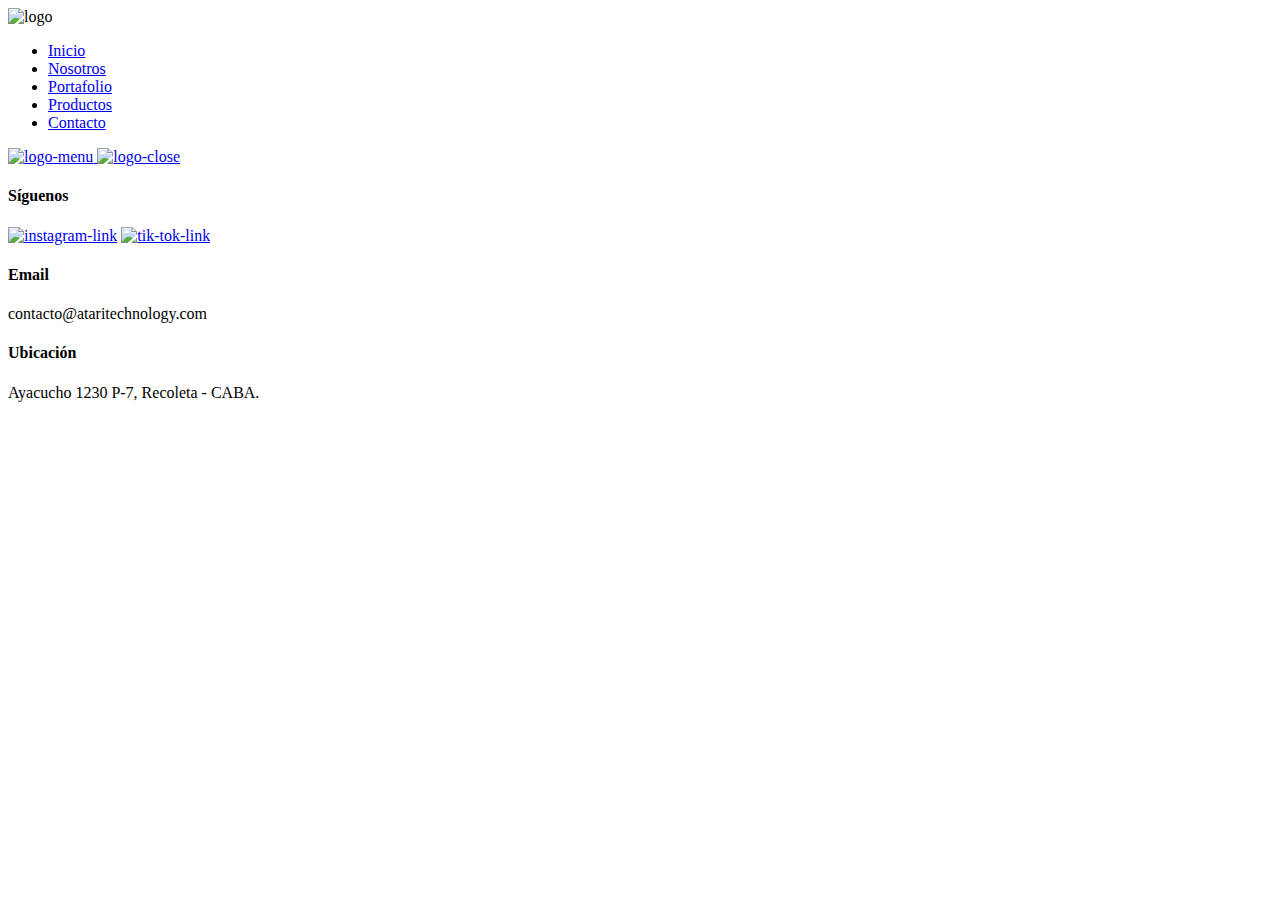
==== index.html @ 67e96f1c "nav y footer" ====
<!DOCTYPE html>
<html lang="en">
<head>
    <meta charset="UTF-8">
    <meta http-equiv="X-UA-Compatible" content="IE=edge">
    <meta name="viewport" content="width=device-width, initial-scale=1.0">
    <link rel="stylesheet" href="./css/style.css">
    <link rel="shortcut icon" href="./assets/favicon.ico" type="image/x-icon">
    <link href="https://fonts.googleapis.com/css2?family=Open+Sans:wght@300;400;700;800&display=swap" rel="stylesheet">
    <title>ATARI TECHNOLOGY</title>
</head>

<body>
    <header class="hero">
        <nav class="nav container__nav" id="nav">
            <img src="./assets/header/log-atari.png" alt="logo" class="nav__logo">
            <ul class="nav__ul">
                <li class="nav__li">
                    <a class="nav__link" href="./index.html">Inicio</a>
                </li>
                <li class="nav__li">
                    <a class="nav__link" href="./pages/nosotros.html">Nosotros</a>
                </li>
                <li class="nav__li">
                    <a class="nav__link" href="./pages/portafolio.html">Portafolio</a>
                </li>
                <li class="nav__li">
                    <a class="nav__link" href="./pages/productos.html">Productos</a>
                </li>
                <li class="nav__li">
                    <a class="nav__link" href="./pages/contacto.html">Contacto</a>
                </li>
            </ul>
            <a href="#nav" class="nav__menu">
                <img src="./assets/header/icon-menu.svg" alt="logo-menu" class="nav__icon">
            </a>
            <a href="#" class="nav__close">
                <img src="./assets/header/icon-close.svg" alt="logo-close" class="nav__icon">
            </a>
        </nav>
    </header>
    <main>
        
    </main>
    <footer class="footer" >
        <div class="foot footer__container">
            <div class="footer__follow">
                <h4 class="footer__title">Síguenos</h4>
                <span class="foo__linea"></span>
                <a class="footer__link" href="https://www.instagram.com/atari.technology/" target="_blank"><img src="./assets/footer/insta.svg" alt="instagram-link" class="footer__icon"></a>
                
                <a class="footer__link" href="#" target="_blank"><img src="./assets/footer/tik-tok.svg" alt="tik-tok-link" class="footer__icon"></a>
            </div>
            <div class="footer__contact">
                <h4 class="footer__title">Email</h4>
                <span class="foo__linea"></span>
                <p class="footert__txt">contacto@ataritechnology.com</p>
            </div>
            <div class="footer__ubication">
                <h4 class="footer__title">Ubicación</h4>
                <span class="foo__linea"></span>
                <p class="footert__txt">Ayacucho 1230 P-7, Recoleta - CABA.</p>
            </div>
        </div>
    </footer>
</body>
</html>
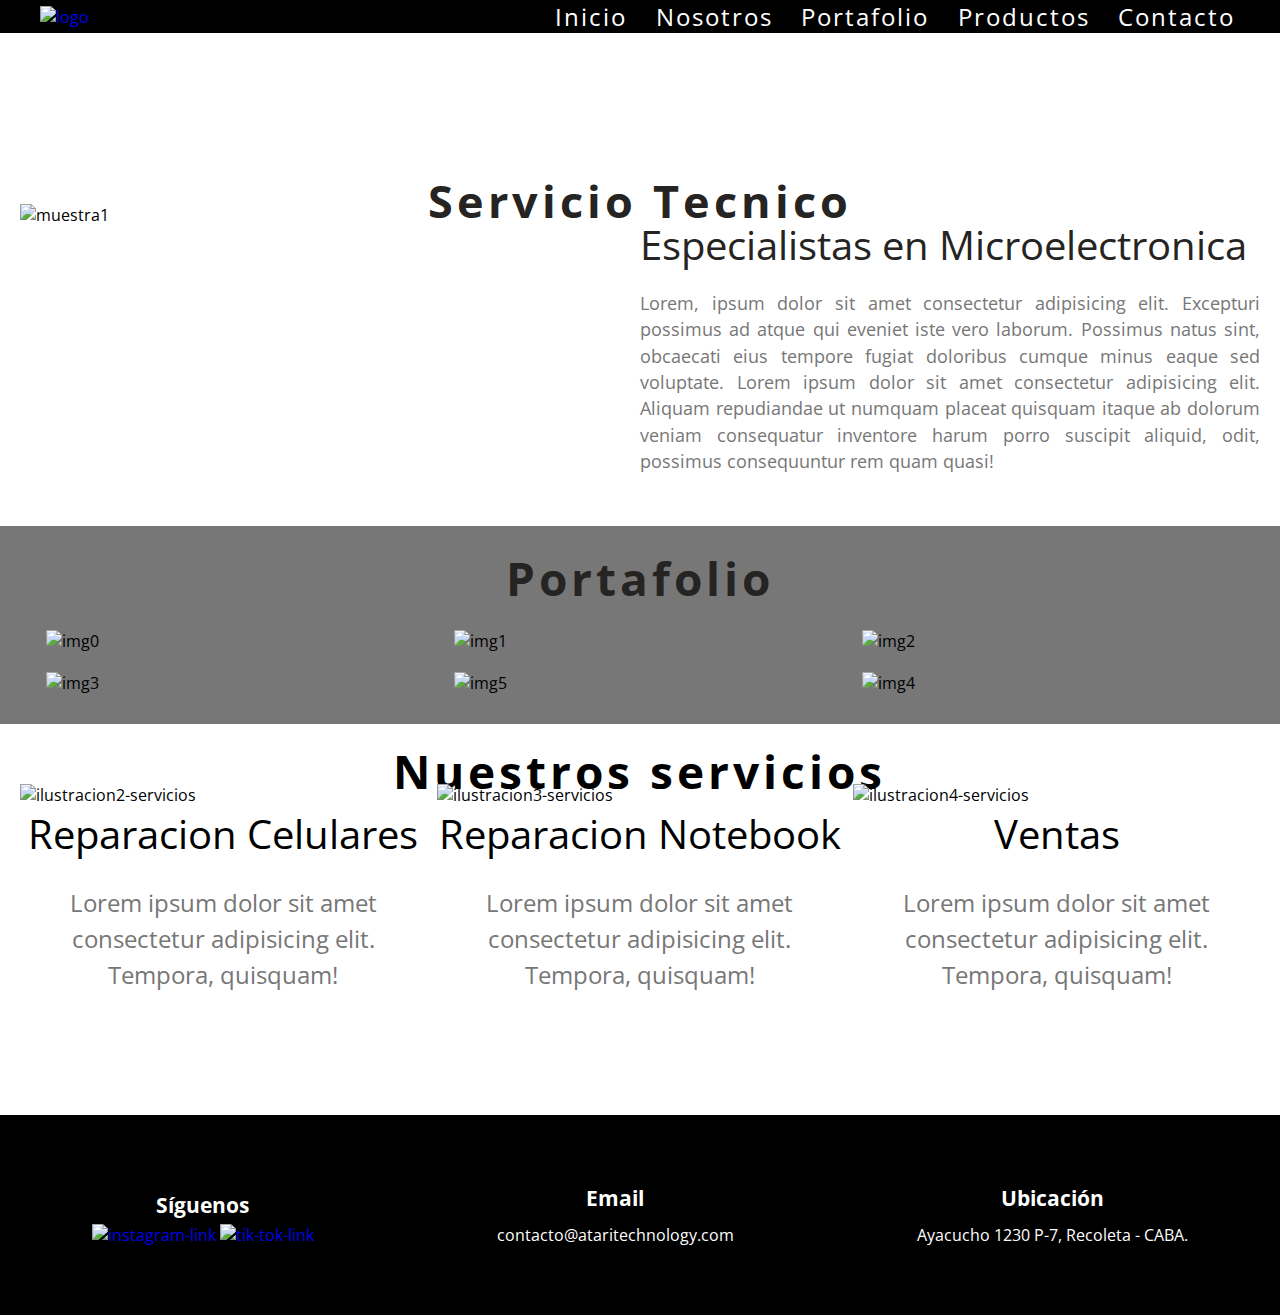
==== commit 62e794cd: "link del logo al index" ====
--- a/index.html
+++ b/index.html
@@ -13,7 +13,9 @@
 <body>
     <header class="hero">
         <nav class="nav container__nav" id="nav">
-            <img src="./assets/header/log-atari.png" alt="logo" class="nav__logo">
+            <a href="./index.html">
+                <img src="./assets/header/log-atari.png" alt="logo" class="nav__logo">
+            </a>
             <ul class="nav__ul">
                 <li class="nav__li">
                     <a class="nav__link" href="./index.html">Inicio</a>
@@ -39,26 +41,92 @@
             </a>
         </nav>
     </header>
-    <main>
-        
+    <main class="main">
+
+        <section class="about container">
+            <div class="about__container">
+                <h2 class="about__title">Servicio Tecnico</h2>
+                <img class="about__img" src="./assets/ilustracion1.svg" alt="muestra1">
+                <div class="about__txts">
+                    <h3 class="about__title-h3">Especialistas en Microelectronica</h3>
+                    <p class="about__txt">Lorem, ipsum dolor sit amet consectetur adipisicing elit. Excepturi possimus ad atque qui
+                    eveniet iste vero laborum. Possimus natus sint, obcaecati eius tempore fugiat doloribus
+                    cumque minus eaque sed voluptate. Lorem ipsum dolor sit amet consectetur adipisicing elit.
+                    Aliquam repudiandae ut numquam placeat quisquam itaque ab dolorum veniam consequatur
+                    inventore harum porro suscipit aliquid, odit, possimus consequuntur rem quam quasi!</p>
+                </div>
+            </div>
+        </section>
+
+        <section class="portfolio container">
+            <div class="port__container">
+                <h2 class="port__title">
+                    <a class="port__link" href="./pages/portafolio.html">Portafolio</a>
+                </h2>
+                <div class="port__gallery">
+                    <div class="port__img">
+                        <img src="./assets/img0.jpg" alt="img0">
+                    </div>
+                    <div class="port__img">
+                        <img src="./assets/img1.jpg" alt="img1">
+                    </div>
+                    <div class="port__img">
+                        <img src="./assets/img2.jpg" alt="img2">
+                    </div>
+                    <div class="port__img">
+                        <img src="./assets/img3.jpg" alt="img3">
+                    </div>
+                    <div class="port__img">
+                        <img src="./assets/img5.jpg" alt="img5">
+                    </div>
+                    <div class="port__img">
+                        <img src="./assets/img4.jpg" alt="img4">
+                    </div>
+                </div>
+            </div>
+        </section>
+
+        <section class="services container">
+            <div class="service__container">
+                <h2 class="service__title">Nuestros servicios</h2>
+                <div class="service__phone">
+                    <img class="serv__img" src="./assets/ilustracion2.svg" alt="ilustracion2-servicios">
+                    <h3 class="service__title-h3">
+                        <a class="serv__link" href="./pages/contacto.html">Reparacion Celulares</a>
+                    </h3>
+                    <p class="serv__txt">Lorem ipsum dolor sit amet consectetur adipisicing elit. Tempora, quisquam!</p>
+                </div>
+                <div class="service__laptop">
+                    <img class="serv__img" src="./assets/ilustracion3.svg" alt="ilustracion3-servicios">
+                    <h3 class="service__title-h3">
+                        <a class="serv__link" href="./pages/contacto.html">Reparacion Notebook</a>
+                    </h3>
+                    <p class="serv__txt">Lorem ipsum dolor sit amet consectetur adipisicing elit. Tempora, quisquam!</p>
+                </div>
+                <div class="service__sales">
+                    <img class="serv__img" src="./assets/ilustracion4.svg" alt="ilustracion4-servicios">
+                    <h3 class="service__title-h3">
+                        <a class="serv__link" href="./pages/productos.html">Ventas</a>
+                    </h3>
+                    <p class="serv__txt">Lorem ipsum dolor sit amet consectetur adipisicing elit. Tempora, quisquam!</p>
+                </div>
+            </div>
+        </section>
     </main>
     <footer class="footer" >
         <div class="foot footer__container">
             <div class="footer__follow">
                 <h4 class="footer__title">Síguenos</h4>
-                <span class="foo__linea"></span>
                 <a class="footer__link" href="https://www.instagram.com/atari.technology/" target="_blank"><img src="./assets/footer/insta.svg" alt="instagram-link" class="footer__icon"></a>
                 
                 <a class="footer__link" href="#" target="_blank"><img src="./assets/footer/tik-tok.svg" alt="tik-tok-link" class="footer__icon"></a>
             </div>
             <div class="footer__contact">
                 <h4 class="footer__title">Email</h4>
-                <span class="foo__linea"></span>
                 <p class="footert__txt">contacto@ataritechnology.com</p>
             </div>
             <div class="footer__ubication">
                 <h4 class="footer__title">Ubicación</h4>
-                <span class="foo__linea"></span>
                 <p class="footert__txt">Ayacucho 1230 P-7, Recoleta - CABA.</p>
             </div>
         </div>
--- a/css/style.css
+++ b/css/style.css
@@ -0,0 +1,730 @@
+* {
+    margin: 0;
+    padding: 0;
+    box-sizing: border-box; 
+}
+body {
+    font-family: 'Open Sans', sans-serif;
+}
+a {
+    text-decoration: none;
+}
+/* Header (logo y menú) */
+.container__nav {
+    margin: 0 auto;
+    width: 100%;
+    background-color: #000;
+}
+.nav {
+    --state-close: scale(0);
+    --state-bars: scale(1);
+    --state-menu: translate(-100%);
+
+    padding: 0 15px;
+    display: grid;
+    justify-content: space-between;
+    align-items: center;
+    grid-template-columns: repeat(2, max-content);
+}
+.nav:target {
+    --state-menu: translate(0);
+    --state-close: scale(1);
+    --state-bars: scale(0);
+}
+.nav__logo {
+    width: 160px;
+    z-index: 1;
+}
+.nav__menu, .nav__close {
+    cursor: pointer;
+    grid-column: -2/-1;
+    grid-row: 1/2;
+    transition: .4s transform;
+}
+.nav__menu {
+    transform: var(--state-bars);
+}
+.nav__close {
+    transform: var(--state-close);
+}
+.nav__icon {
+    width: 40px;
+}
+.nav__ul {
+    background-color: #000;
+    position: absolute;
+    top: 0;
+    bottom: 0;
+    left: 0;
+    right: 0;
+    padding: 0;
+    display: grid;
+    align-content: center;
+    gap: 2.5rem;
+    padding-left: 5%;
+    transform: var(--state-menu);
+    transition: .4s transform;
+    text-align: center;
+}
+.nav__li {
+    list-style: none;
+}
+.nav__link {
+    color: #fff;
+    text-decoration: none;
+    font-size: 1.3rem;
+    letter-spacing: 2px;
+    padding: 2px 5px;
+}
+.nav__link:hover {
+    border: #fff solid 2px;
+    color: #fff;
+    border-top: none;
+    border-left: none;
+    border-right: none;
+}
+@media (min-width:768px) {
+    .hero {
+        height: 150px;
+    }
+    .nav {
+        --state-bars: scale(0);
+        --state-menu: translate(0);
+        padding: 0 15px;
+    }
+    .nav:target {
+        --state-close: scale(0);
+    }
+    .nav__ul {
+        padding: 0;
+        background-color:unset;
+        position: unset;
+        gap: 1.15em;
+        grid-auto-flow: column;
+        transform: unset;
+        grid-column: -2/-1;
+        grid-row: 1/2;
+    }
+    .nav__link {
+        font-size: 1.18rem;
+        letter-spacing: none;
+    }
+    
+}
+@media (min-width:1024px) {
+    .nav {
+        padding: 0 40px;
+    }
+    .nav__link {
+        font-size: 1.5rem;
+        letter-spacing: none;
+    }
+    .first__title {
+        font-size: 6rem;
+    }
+    .first__txt {
+        font-size: 3rem;
+    }
+}
+/* footer */
+.footer__container {
+    margin: 0 auto;
+    width: 100%;
+    background-color: #000;
+    color: #fff;
+}
+.foot {
+    height: 200px;
+    display: grid;
+    align-items: center;
+    grid-template-columns: repeat(3, 1fr);
+    grid-template-rows: repeat(2, 1fr);
+}
+.footer__title {
+    font-size: 1.3rem;
+    text-align: center;
+    margin-bottom: 5px;
+}
+.footert__txt {
+    margin-top: 12px;
+    text-align: center;
+}
+.footer__icon {
+    width: 40px;
+}
+.footer__follow {
+    justify-self: center;
+    padding-top: 8px;
+}
+.footer__contact {
+    grid-column: -3/-1;
+    grid-row: 1/2;
+}
+.footer__ubication {
+    grid-column: -4/-1;
+    grid-row: 2/3;
+}
+@media (min-width:768px) {
+    .foot {
+        display: flex;
+        justify-content: space-around;
+    }
+}
+@media (min-width:550px) {
+    .about__title,
+    .port__title, 
+    .port__link,
+    .service__title {
+        font-size: 2.3rem;
+    }
+    .about__title-h3,
+    .service__title-h3,
+    .serv__link {
+        font-size: 1.8rem;
+    }
+    .about__txt,
+    .serv__txt {
+        font-size: 1.2rem;
+    }
+    .first__title {
+        font-size: 3rem;
+    }
+    .first__txt {
+        font-size: 1.35rem;
+    }
+}
+/* main contenedor Index*/
+.main {
+    display: grid;
+    max-width: 1400px;
+    margin: 0 auto;
+    grid-template-columns: 1fr;
+    grid-auto-rows: repeat(3, max-content);
+    grid-template-areas: 
+    "about"
+    "gallery"
+    "service";
+}
+.container {
+    width: 100%;
+    margin: 0 auto;
+    overflow: hidden;
+    padding: 20px;
+}
+/* about index */
+.about__container {
+    grid-area: about;
+}
+.about__title {
+    text-align: center;
+    font-size: 1.9rem;
+    color: #252422
+}
+.about__img {
+    width: 100%;
+}
+.about__title-h3 {
+    font-size: 1.3rem;
+    text-align: center;
+    color: #252422;
+}
+.about__txt {
+    line-height: 1.5;
+    margin: 1em 0 2em;
+    color: #777777;
+    text-align: justify;
+}
+@media (min-width:768px) {
+    .about__title {
+        font-size: 2.8rem;
+        letter-spacing: 4px;
+    }
+    .about__title-h3 {
+        font-size: 2.5rem;
+        font-weight: 400;
+        
+    }
+    .about__txt {
+        font-size: 1.1rem;
+    }
+}
+@media (min-width:1024px) {
+    .about__container {
+        width: 100%;
+        display: grid;
+        grid-template-columns:  1fr 1fr;
+        grid-template-rows: 10% 90%;
+    }
+    .about__title {
+        grid-column: 1/3;
+        grid-row: 1/2;
+    }
+    .about__img {
+        height: 100%;
+        grid-column: 1/2;
+    }
+    .about__txts {
+        grid-column: 2/3;
+        align-self: center;
+    }
+    .about__title-h3 {
+        text-align: start;
+    }
+    .about__txt {
+        line-height: none;
+        margin: 1em 0;
+    }
+}
+/* portafolio */
+.portfolio {
+    background-color: #777777;
+}
+.port__container {
+    grid-area: gallery;
+}
+.port__title, .port__link {
+    text-align: center;
+    text-decoration: none;
+    font-size: 1.9rem;
+    color: #000;
+    letter-spacing: 2px;
+    margin-bottom: 20px;
+}
+.port__gallery {
+    width: 100%;
+    display: grid;
+    grid-template-columns: repeat(2, 1fr);
+    grid-template-rows: repeat(3, 1fr);
+    grid-gap: 10px;
+    cursor: pointer;
+}
+.port__img img{
+    width: 100%;
+    transition: all 2s;
+    position: block;
+}
+.port__img img:hover {
+    transform: scale(1.20);
+}
+@media (min-width:768px) {
+    .port__title, .port__link {
+        font-size: 2.9rem;
+        letter-spacing: 4px;
+        color: #252422;
+    }
+}
+@media (min-width:1024px) {
+    .port__gallery {
+        display: flex;
+        justify-content: space-evenly;
+        flex-wrap: wrap;
+    }
+    .port__img {
+        width: 30%;
+        margin-bottom: 10px;
+    }
+}
+/* servicios */
+.service {
+    grid-area: service;
+}
+.service__title {
+    text-align: center;
+    font-size: 1.9rem;
+    letter-spacing: 2px;
+    margin-bottom: 20px;
+}
+.service__title-h3, .serv__link {
+    font-size: 1.4rem;
+    text-align: center;
+    text-decoration: none;
+    color: #000;
+}
+.serv__txt {
+    line-height: 1.5;
+    margin: 1em 0 2em;
+    color: #777777;
+    text-align: center;
+}
+.serv__img {
+    width: 100%;
+}
+@media (min-width:768px) {
+    
+    .service__container {
+        justify-content: center;
+        align-content: center;
+    }
+    .service__title {
+        font-size: 2.9rem;
+        letter-spacing: 4px;
+    }
+    .service__title-h3, .serv__link {
+        font-size: 2.5rem;
+        font-weight: 400;
+    }
+    .serv__txt {
+        font-size: 1.5rem;
+    }
+}
+@media (min-width:1024px) {
+    .service__container {
+        display: grid;
+        grid-template-columns: repeat(3, 1fr);
+        grid-template-rows: 10% 90%;
+        gap: 10px;
+    }
+    .service__title {
+        grid-column: 1/4;
+    }
+}
+/* pagina nosotros */
+.about__nosotros {
+    display: grid;
+    max-width: 1400px;
+    margin: 0 auto;
+    grid-template-columns: 1fr;
+    grid-template-rows: repeat(4, max-content);
+}
+.about__mision {
+    grid-row: 1/2;
+}
+.about__team {
+    grid-row: 2/3;
+}
+.img__about-pag, .vid__about-pag {
+    width: 100%;
+}
+.about__title-pag {
+    font-size: 1.8rem;
+    text-align: center;
+    margin-bottom: 15px;
+    color: #252422;
+}
+.about__text-pag {
+    text-align: justify;
+    color: #5e5e5e;
+}
+.about__history {
+    grid-row: 3/4;
+}
+.about__video {
+    grid-row: 4/5;
+}
+@media (min-width:768px) {
+    .about__nosotros {
+        grid-template-columns: 1fr 1fr;
+        grid-template-rows: repeat(2, max-content);
+    }
+    .about__team {
+        grid-column: 2/3;
+        grid-row: 1/2;
+    }
+    .about__history {
+        grid-column: 2/3;
+        grid-row: 2/3;
+    }
+    .about__video {
+        grid-column: 1/2;
+        grid-row: 2/3;
+        justify-self: center;
+        align-self: center;
+    }
+}
+@media (min-width:1024px) {
+    .about__team {
+        width: 70%;
+    }
+    .about__mision,
+    .about__history {
+        justify-self: center;
+        align-self: center;
+    }
+}
+/* pagina portafolio */
+.gallery__title {
+    font-size: 1.5rem;
+    text-align: center;
+    padding: 15px 0 10px;
+}
+.gallery {
+    display: grid;
+    grid-template-columns: repeat(2, 1fr);
+    grid-auto-rows: 200px;
+    gap: 5px;
+}
+.gallery__cont {
+    position: block;
+}
+.gallery__img {
+    width: 100%;
+    height: 100%;
+    object-fit: cover;
+    transition: all 2s;
+}
+.gallery__img:hover {
+    transform: scale(1.15);
+}
+.gallery__cont:nth-child(2) {
+    grid-row-start: span 2;
+}
+.gallery__cont:nth-child(4) {
+    grid-column-start: span 2;
+}
+.gallery__cont:nth-child(7) {
+    grid-column-start: span 2;
+}
+.gallery__cont:nth-child(12) {
+    grid-column-end: span 2;
+}
+.gallery__cont:nth-child(9) {
+    grid-row-start: span 2;
+}
+.gallery__cont:nth-child(10) {
+    grid-row-start: span 2;
+}
+@media (min-width:768px) {
+    .gallery {
+        grid-template-columns: repeat(3, 1fr);
+        grid-auto-rows: 250px;
+        gap: 10px;
+    }
+    .gallery__title {
+        font-size: 2rem;
+    }
+    .gallery__cont:nth-child(12) {
+        grid-column-end: span 3;
+    }
+    .gallery__cont:nth-child(1) {
+        grid-column-start: span 2;
+    }
+    .gallery__cont:nth-child(3) {
+        grid-column-start: span 2;
+    }
+}
+@media (min-width:1024px) {
+    .gallery {
+        grid-template-columns: repeat(4, 1fr);
+        grid-auto-rows: 300px;
+        gap: 15px;
+        width: 95%;
+        margin: auto;
+    }
+    .gallery__title {
+        font-size: 2.5rem;
+    }
+    .gallery__cont:nth-child(11) {
+        grid-column-start: span 2;
+    }
+    .gallery__cont:nth-child(2) {
+        grid-column-start: span 2;
+        grid-row-start: span 2;
+    }
+}
+/* pagina productos */
+.product__title {
+    text-align: center;
+    font-weight: 600;
+    font-size: 1.7rem;
+    color: #252422;
+    margin-bottom: 10px;
+}
+.products__container {
+    display: grid;
+    grid-template-columns: 1fr 1fr;
+    grid-template-rows: repeat(6, max-content);
+    gap: 15px
+}
+.products__ind {
+    padding: 10px;
+    box-shadow: 0 0 6px 0 rgba(0, 0, 0, 1);
+    border-radius: 10px;
+    display: flex;
+    width: 100%;
+    flex-direction: column;
+    justify-content: space-around;
+    align-items: center;
+    flex-wrap: wrap;
+}
+.prod__img {
+    width: 90%;
+    border-radius: 10px;
+}
+.prod__title {
+    margin-bottom: 5px;
+    text-align: center;
+    color: #252422;
+}
+.prod__txt {
+    font-weight: 400;
+    text-align: center;
+    margin-top: 5px;
+    margin-bottom: 10px;
+}
+.prod__btn {
+    padding: 5px 15px;
+    background-color: #252422;
+    border-radius: 50px;
+    color: #f2f2f2;
+    font-weight: 600;
+    border: none;
+    font-size: 1rem;
+    cursor: pointer;
+    align-self: center;
+    transition: .5s ease all;
+}
+.prod__btn:hover {
+    border: #252422 solid 2px;
+    background: #fff;
+    color: #264653;
+    box-shadow: 0 0 10px 0 rgba(38, 70, 83, 1.5);
+}
+@media (min-width:768px) {
+    .products__container {
+        gap: 25px
+    }
+    .product__title {
+        font-size: 3rem;
+        margin-bottom: 30px;
+    }
+    .prod__title, 
+    .prod__txt {
+        font-size: 1.7rem;
+    }
+    .prod__btn {
+        padding: 10px 20px;
+        font-weight: 400;
+        font-size: 1.8rem;
+    }
+}
+@media (min-width:1024px) {
+    .products__container {
+        padding: 0 30px;
+        grid-template-columns: repeat(3, 1fr);
+        grid-template-rows: repeat(2, max-content);
+    }
+}
+/* pagina contacto */
+.contact {
+    margin: 0 auto;
+    display: grid;
+    grid-template-columns: 1fr;
+    grid-template-rows: repeat(2, max-content);
+    gap: 15px;
+}
+.contact__container {
+    display: flex;
+    flex-direction: column;
+    justify-content: center;
+    align-items: center;
+    padding: 15px 10px;
+    border-radius: 20px;
+    box-shadow: 0 0 6px 0 rgba(0, 0, 0, 1);
+}
+.contact__number,
+.contact__ubication,
+.contact__time {
+    margin: 15px 0;
+    display: flex;
+    flex-direction: column;
+    justify-content: center;
+    align-items: center;
+}
+.contact__icon {
+    width: 35px;
+}
+.contact__form {
+    display: flex;
+    justify-content: center;
+    align-items: flex-start;
+    flex-direction: column;
+    padding: 15px 20px;
+    width: 100%;
+    border-radius: 20px;
+    box-shadow: 0 0 6px 0 rgba(0, 0, 0, 1);
+}
+.contact__title-form {
+    font-size: 2rem;
+    font-weight: 400;
+    margin-bottom: 70px;
+    text-transform: uppercase;
+}
+.form, .contact__line {
+    display: flex;
+    justify-content: center;
+    align-items: flex-start;
+    flex-direction: column;
+    width: 100%;
+}
+.contact__line {
+    margin-bottom: 45px;
+}
+.contact__label {
+    font-size: 1.2rem;
+    font-weight: 600;
+}
+.form__input {
+    height: 30px;
+    outline: none;
+    padding: 5px 0;
+    border-bottom: #252422 solid 2px;
+    border-top: none;
+    border-left: none;
+    border-right: none;
+    width: 100%;
+}
+.form__input--message {
+    height: 100px;
+    width: 100%;
+    resize: none;
+}
+.form__btn {
+    padding: 18px 55px;
+    background-color: #252422;
+    border-radius: 50px;
+    color: #f2f2f2;
+    font-weight: 600;
+    border: none;
+    font-size: 1.2rem;
+    cursor: pointer;
+    transition: 1s;
+}
+.form__btn:hover {
+    color: #000;
+    background-color: #fff;
+    border: #252422 solid 2px;
+    box-shadow: 0 0 10px 0 rgba(38, 70, 83, 1.5);
+}
+.ubication__link {
+    color: #000;
+}
+@media (min-width:768px) {
+    .contact {
+        grid-template-columns: repeat(2, max-content);
+    }
+    .contact__container {
+        display: flex;
+        flex-direction: column;
+        justify-content: space-around;
+        align-items: center;
+    }
+    
+}
+@media (min-width:1024px) {
+    .contact {
+        grid-template-columns: repeat(2, 1fr);
+        padding: 10px 70px;
+        gap: 30px;
+    }
+    .contact__title {
+        font-size: 2rem;
+        font-weight: 400;
+    }
+    .contact__txt {
+        font-size: 1.2rem;
+        font-weight: 400;
+    }
+    .contact__icon {
+        width: 50px;
+    }
+}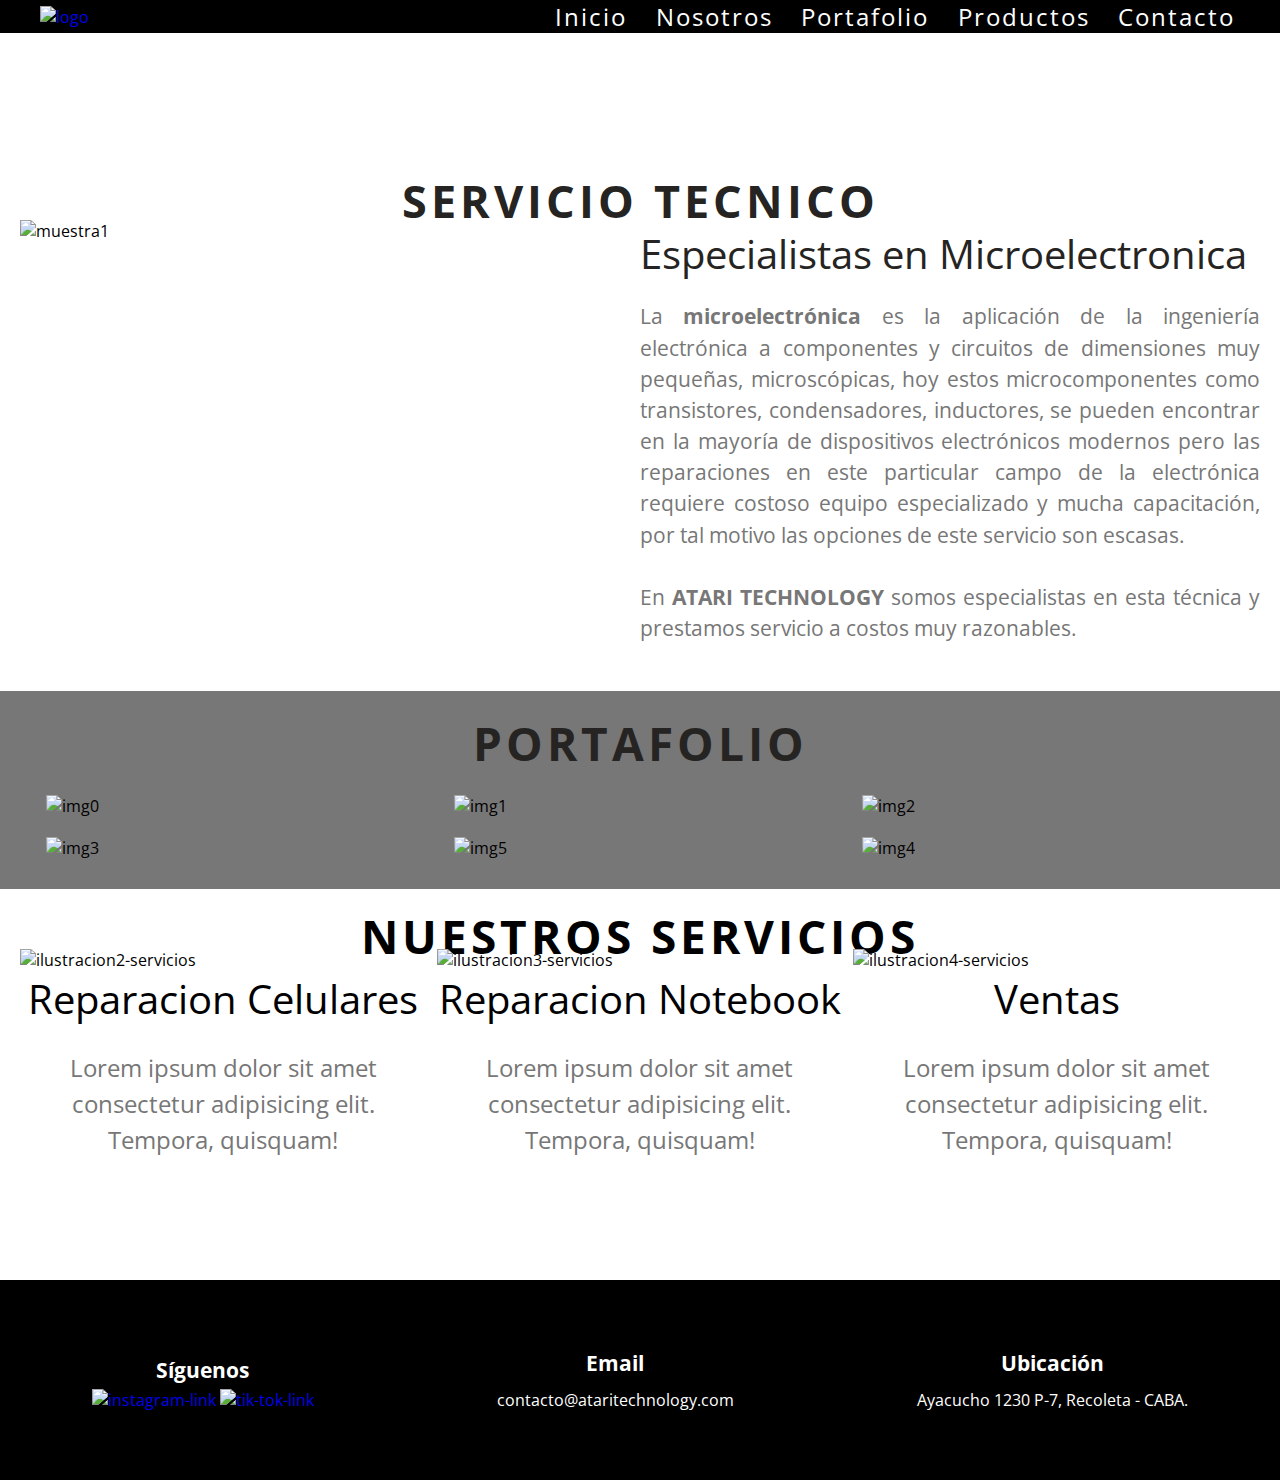
==== commit df804df7: "texto index microelectronica" ====
--- a/index.html
+++ b/index.html
@@ -49,11 +49,8 @@
                 <img class="about__img" src="./assets/ilustracion1.svg" alt="muestra1">
                 <div class="about__txts">
                     <h3 class="about__title-h3">Especialistas en Microelectronica</h3>
-                    <p class="about__txt">Lorem, ipsum dolor sit amet consectetur adipisicing elit. Excepturi possimus ad atque qui
-                    eveniet iste vero laborum. Possimus natus sint, obcaecati eius tempore fugiat doloribus
-                    cumque minus eaque sed voluptate. Lorem ipsum dolor sit amet consectetur adipisicing elit.
-                    Aliquam repudiandae ut numquam placeat quisquam itaque ab dolorum veniam consequatur
-                    inventore harum porro suscipit aliquid, odit, possimus consequuntur rem quam quasi!</p>
+                    <p class="about__txt">La <b>microelectrónica</b> es la aplicación de la ingeniería electrónica a componentes y circuitos de dimensiones muy pequeñas, microscópicas, hoy estos microcomponentes como transistores, condensadores, inductores, se pueden encontrar en la mayoría de dispositivos electrónicos modernos pero las reparaciones en este particular campo de la electrónica requiere costoso equipo especializado y mucha capacitación, por tal motivo las opciones de este servicio son escasas.<br>
+                    <br>En <b>ATARI TECHNOLOGY</b> somos especialistas en esta técnica y prestamos servicio a costos muy razonables.</p>
                 </div>
             </div>
         </section>
--- a/css/style.css
+++ b/css/style.css
@@ -218,7 +218,8 @@
 .about__title {
     text-align: center;
     font-size: 1.9rem;
-    color: #252422
+    color: #252422;
+    text-transform: uppercase;
 }
 .about__img {
     width: 100%;
@@ -245,7 +246,7 @@
         
     }
     .about__txt {
-        font-size: 1.1rem;
+        font-size: 1.3rem;
     }
 }
 @media (min-width:1024px) {
@@ -287,8 +288,9 @@
     text-decoration: none;
     font-size: 1.9rem;
     color: #000;
-    letter-spacing: 2px;
+    /* letter-spacing: 2px; */
     margin-bottom: 20px;
+    text-transform: uppercase;
 }
 .port__gallery {
     width: 100%;
@@ -331,8 +333,9 @@
 .service__title {
     text-align: center;
     font-size: 1.9rem;
-    letter-spacing: 2px;
+    /* letter-spacing: 2px; */
     margin-bottom: 20px;
+    text-transform: uppercase;
 }
 .service__title-h3, .serv__link {
     font-size: 1.4rem;
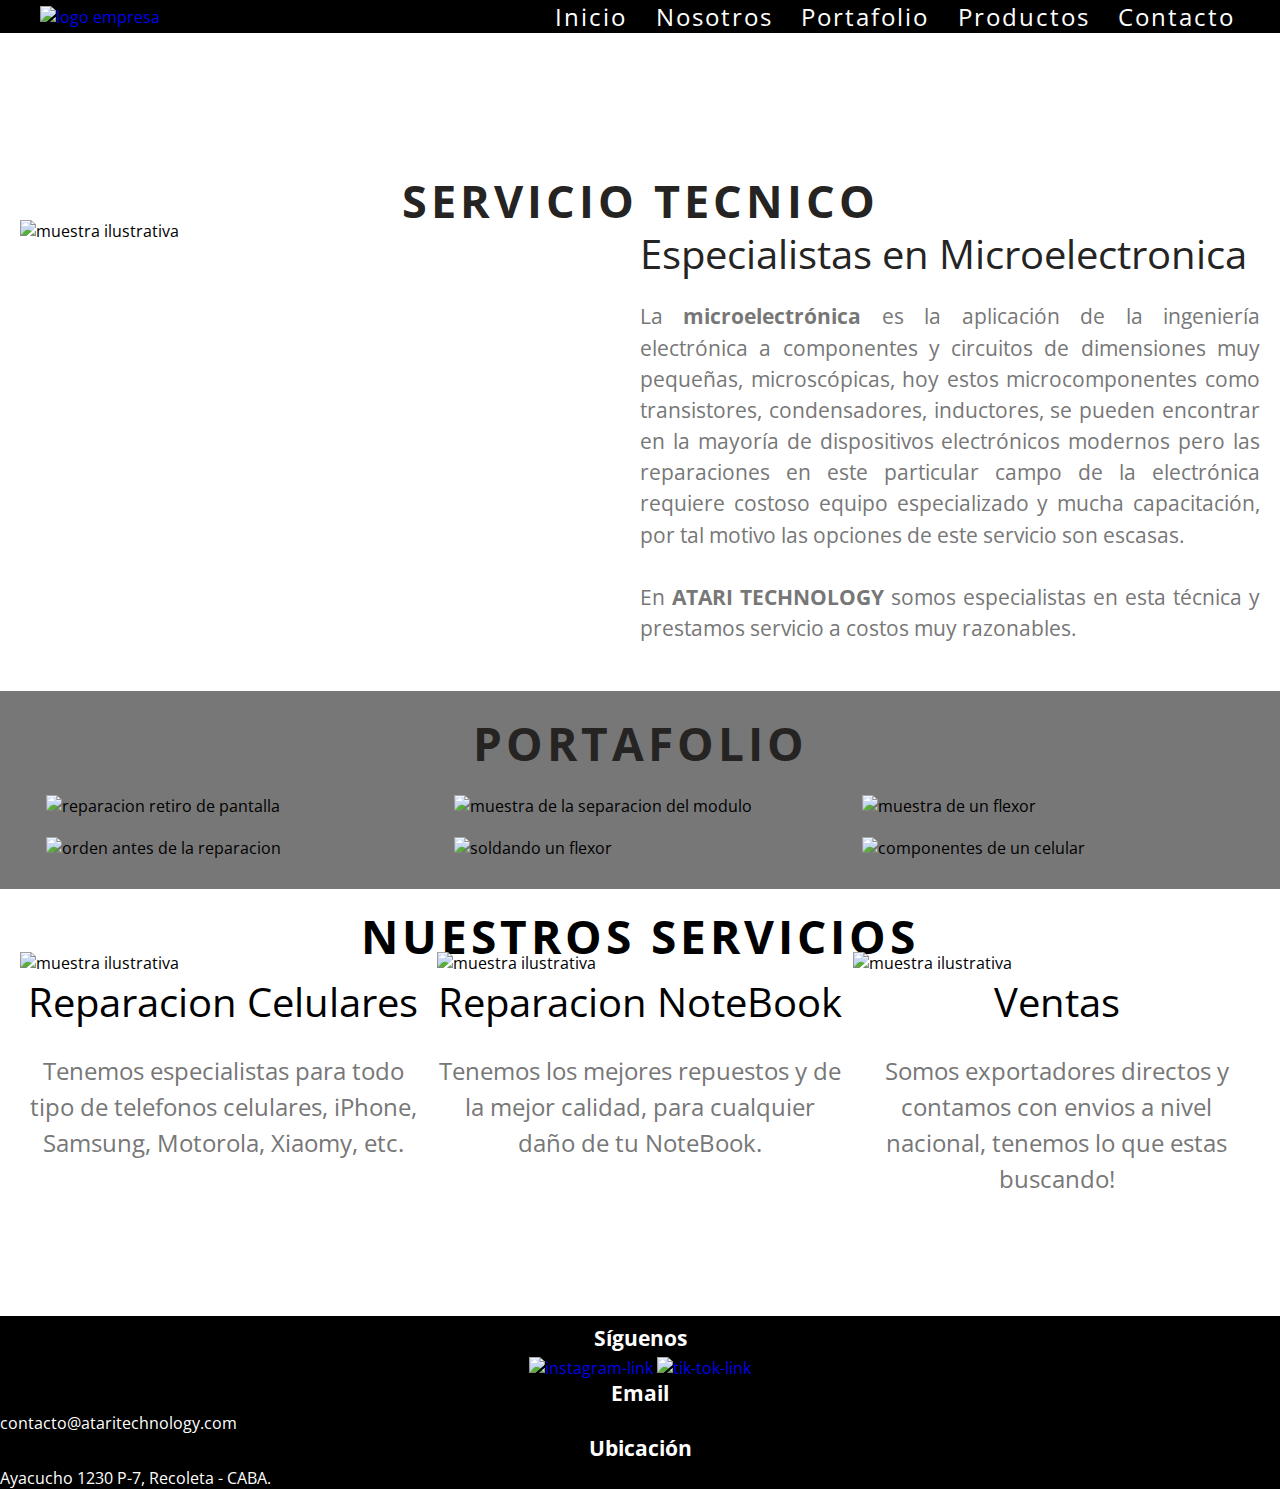
==== commit b7445501: "SEO keywords" ====
--- a/index.html
+++ b/index.html
@@ -4,17 +4,19 @@
     <meta charset="UTF-8">
     <meta http-equiv="X-UA-Compatible" content="IE=edge">
     <meta name="viewport" content="width=device-width, initial-scale=1.0">
+    <meta name="description" content="Somos aficionados a la tecnología y nos capacitamos para brindarte un gran servicio técnico con los mejores insumos y repuestos del mercado.">
+    <meta name="keywords" content="servicio tecnico reparacion celular iphone samsung motorola apple">
     <link rel="stylesheet" href="./css/style.css">
     <link rel="shortcut icon" href="./assets/favicon.ico" type="image/x-icon">
     <link href="https://fonts.googleapis.com/css2?family=Open+Sans:wght@300;400;700;800&display=swap" rel="stylesheet">
-    <title>ATARI TECHNOLOGY</title>
+    <title>Servicio Tecnico - ATARI TECHNOLOGY</title>
 </head>
 
 <body>
     <header class="hero">
         <nav class="nav container__nav" id="nav">
             <a href="./index.html">
-                <img src="./assets/header/log-atari.png" alt="logo" class="nav__logo">
+                <img src="./assets/header/log-atari.png" alt="logo empresa" class="nav__logo">
             </a>
             <ul class="nav__ul">
                 <li class="nav__li">
@@ -45,10 +47,10 @@
 
         <section class="about container">
             <div class="about__container">
-                <h2 class="about__title">Servicio Tecnico</h2>
-                <img class="about__img" src="./assets/ilustracion1.svg" alt="muestra1">
+                <h1 class="about__title">Servicio Tecnico</h1>
+                <img class="about__img" src="./assets/ilustracion1.svg" alt="muestra ilustrativa">
                 <div class="about__txts">
-                    <h3 class="about__title-h3">Especialistas en Microelectronica</h3>
+                    <h2 class="about__title-h3">Especialistas en Microelectronica</h2>
                     <p class="about__txt">La <b>microelectrónica</b> es la aplicación de la ingeniería electrónica a componentes y circuitos de dimensiones muy pequeñas, microscópicas, hoy estos microcomponentes como transistores, condensadores, inductores, se pueden encontrar en la mayoría de dispositivos electrónicos modernos pero las reparaciones en este particular campo de la electrónica requiere costoso equipo especializado y mucha capacitación, por tal motivo las opciones de este servicio son escasas.<br>
                     <br>En <b>ATARI TECHNOLOGY</b> somos especialistas en esta técnica y prestamos servicio a costos muy razonables.</p>
                 </div>
@@ -62,22 +64,22 @@
                 </h2>
                 <div class="port__gallery">
                     <div class="port__img">
-                        <img src="./assets/img0.jpg" alt="img0">
+                        <img src="./assets/img0.jpg" alt="reparacion retiro de pantalla">
                     </div>
                     <div class="port__img">
-                        <img src="./assets/img1.jpg" alt="img1">
+                        <img src="./assets/img1.jpg" alt="muestra de la separacion del modulo">
                     </div>
                     <div class="port__img">
-                        <img src="./assets/img2.jpg" alt="img2">
+                        <img src="./assets/img2.jpg" alt="muestra de un flexor">
                     </div>
                     <div class="port__img">
-                        <img src="./assets/img3.jpg" alt="img3">
+                        <img src="./assets/img3.jpg" alt="orden antes de la reparacion">
                     </div>
                     <div class="port__img">
-                        <img src="./assets/img5.jpg" alt="img5">
+                        <img src="./assets/img5.jpg" alt="soldando un flexor">
                     </div>
                     <div class="port__img">
-                        <img src="./assets/img4.jpg" alt="img4">
+                        <img src="./assets/img4.jpg" alt="componentes de un celular">
                     </div>
                 </div>
             </div>
@@ -87,31 +89,31 @@
             <div class="service__container">
                 <h2 class="service__title">Nuestros servicios</h2>
                 <div class="service__phone">
-                    <img class="serv__img" src="./assets/ilustracion2.svg" alt="ilustracion2-servicios">
+                    <img class="serv__img" src="./assets/ilustracion2.svg" alt="muestra ilustrativa">
                     <h3 class="service__title-h3">
                         <a class="serv__link" href="./pages/contacto.html">Reparacion Celulares</a>
                     </h3>
-                    <p class="serv__txt">Lorem ipsum dolor sit amet consectetur adipisicing elit. Tempora, quisquam!</p>
+                    <p class="serv__txt">Tenemos especialistas para todo tipo de telefonos celulares, iPhone, Samsung, Motorola, Xiaomy, etc.</p>
                 </div>
                 <div class="service__laptop">
-                    <img class="serv__img" src="./assets/ilustracion3.svg" alt="ilustracion3-servicios">
+                    <img class="serv__img" src="./assets/ilustracion3.svg" alt="muestra ilustrativa">
                     <h3 class="service__title-h3">
-                        <a class="serv__link" href="./pages/contacto.html">Reparacion Notebook</a>
+                        <a class="serv__link" href="./pages/contacto.html">Reparacion NoteBook</a>
                     </h3>
-                    <p class="serv__txt">Lorem ipsum dolor sit amet consectetur adipisicing elit. Tempora, quisquam!</p>
+                    <p class="serv__txt">Tenemos los mejores repuestos y de la mejor calidad, para cualquier daño de tu NoteBook. </p>
                 </div>
                 <div class="service__sales">
-                    <img class="serv__img" src="./assets/ilustracion4.svg" alt="ilustracion4-servicios">
+                    <img class="serv__img" src="./assets/ilustracion4.svg" alt="muestra ilustrativa">
                     <h3 class="service__title-h3">
                         <a class="serv__link" href="./pages/productos.html">Ventas</a>
                     </h3>
-                    <p class="serv__txt">Lorem ipsum dolor sit amet consectetur adipisicing elit. Tempora, quisquam!</p>
+                    <p class="serv__txt">Somos exportadores directos y contamos con envios a nivel nacional, tenemos lo que estas buscando!</p>
                 </div>
             </div>
         </section>
     </main>
-    <footer class="footer" >
-        <div class="foot footer__container">
+    <footer>
+        <div class="footer footer__container">
             <div class="footer__follow">
                 <h4 class="footer__title">Síguenos</h4>
                 <a class="footer__link" href="https://www.instagram.com/atari.technology/" target="_blank"><img src="./assets/footer/insta.svg" alt="instagram-link" class="footer__icon"></a>
@@ -120,11 +122,11 @@
             </div>
             <div class="footer__contact">
                 <h4 class="footer__title">Email</h4>
-                <p class="footert__txt">contacto@ataritechnology.com</p>
+                <p class="footer__txt">contacto@ataritechnology.com</p>
             </div>
             <div class="footer__ubication">
                 <h4 class="footer__title">Ubicación</h4>
-                <p class="footert__txt">Ayacucho 1230 P-7, Recoleta - CABA.</p>
+                <p class="footer__txt">Ayacucho 1230 P-7, Recoleta - CABA.</p>
             </div>
         </div>
     </footer>
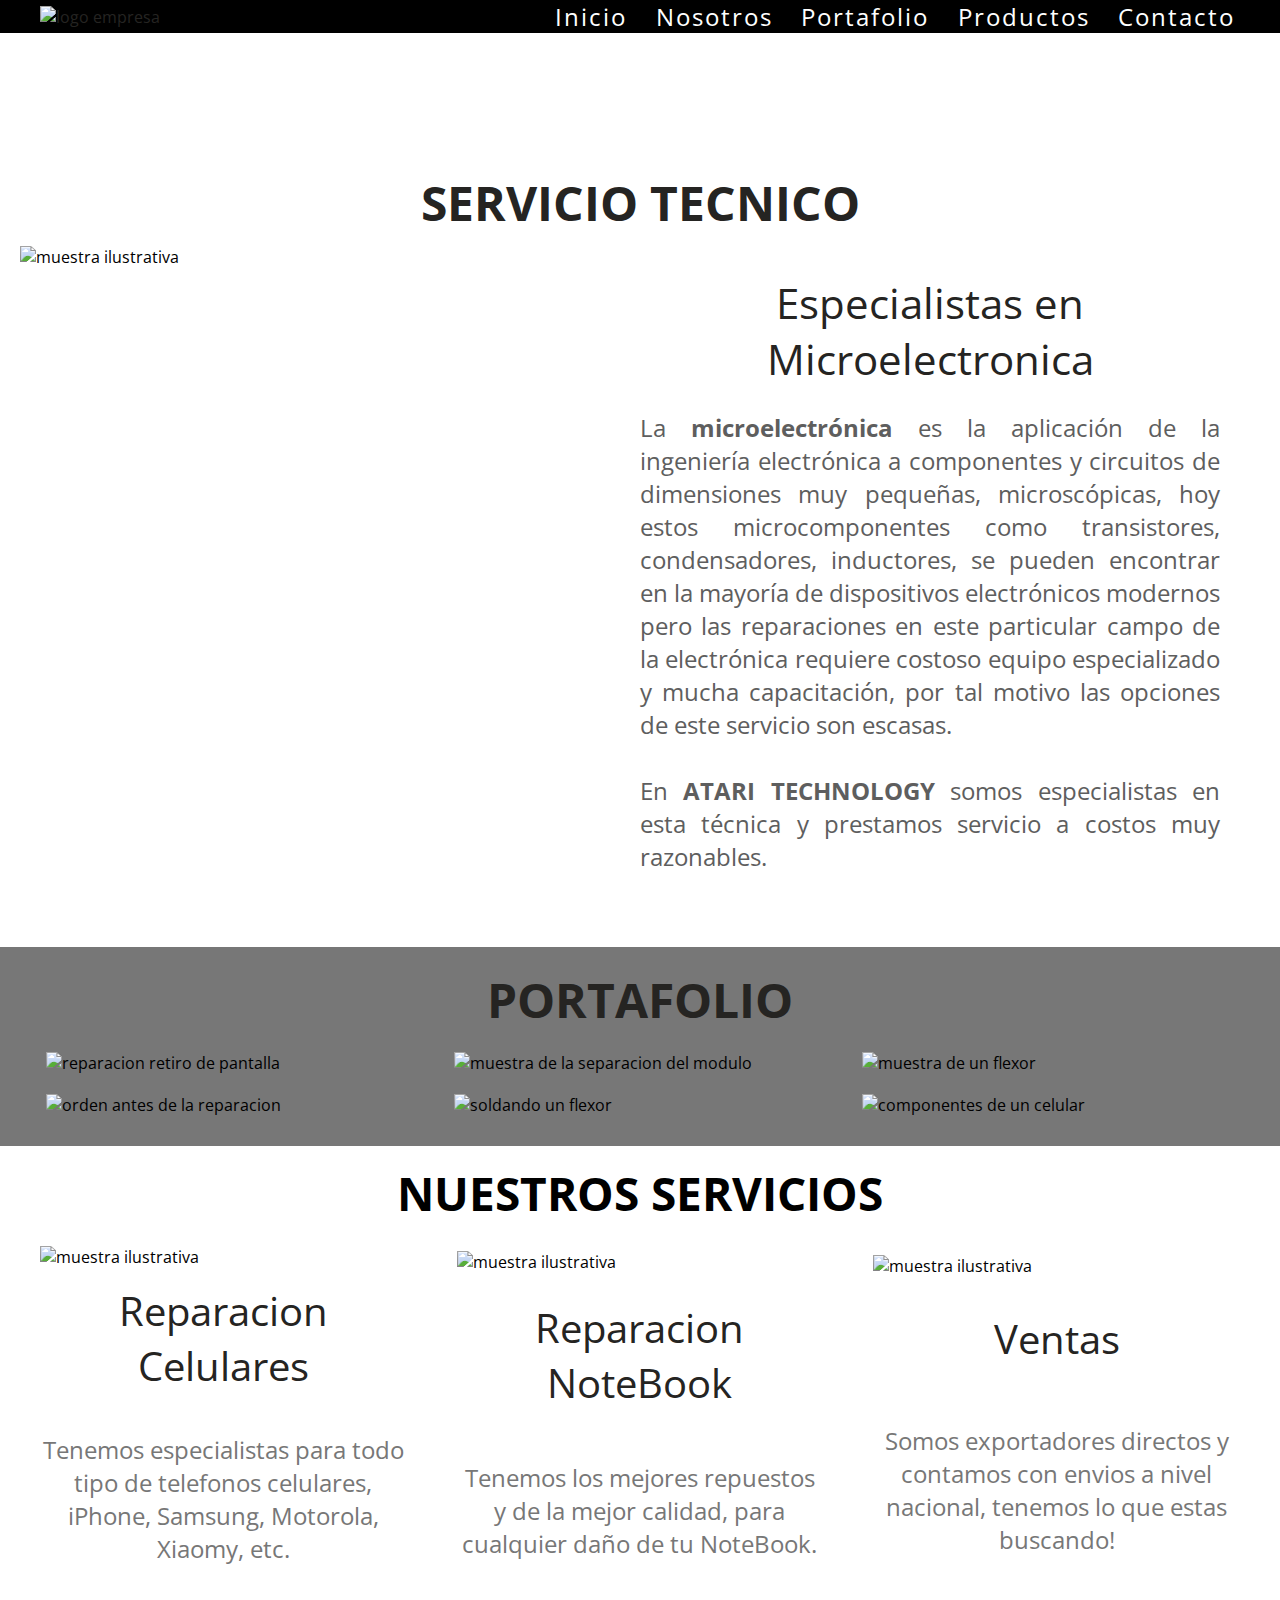
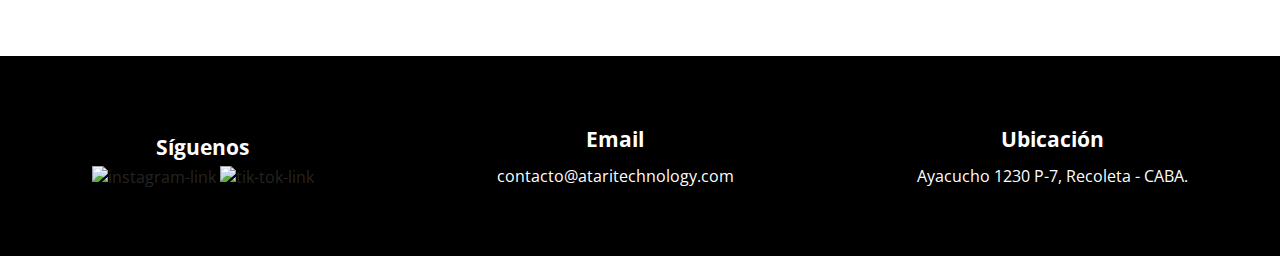
==== commit 84d9d366: "adicion mixin" ====
--- a/index.html
+++ b/index.html
@@ -118,7 +118,7 @@
                 <h4 class="footer__title">Síguenos</h4>
                 <a class="footer__link" href="https://www.instagram.com/atari.technology/" target="_blank"><img src="./assets/footer/insta.svg" alt="instagram-link" class="footer__icon"></a>
                 
-                <a class="footer__link" href="#" target="_blank"><img src="./assets/footer/tik-tok.svg" alt="tik-tok-link" class="footer__icon"></a>
+                <a class="footer__link" href="https://www.tiktok.com/@atari.technology?_t=8Wmm6XsYNKY&_r=1" target="_blank"><img src="./assets/footer/tik-tok.svg" alt="tik-tok-link" class="footer__icon"></a>
             </div>
             <div class="footer__contact">
                 <h4 class="footer__title">Email</h4>
--- a/css/style.css
+++ b/css/style.css
@@ -1,733 +1,816 @@
+@charset "UTF-8";
 * {
-    margin: 0;
-    padding: 0;
-    box-sizing: border-box; 
-}
+  margin: 0;
+  padding: 0;
+  box-sizing: border-box;
+}
+
+a {
+  color: #252422;
+  text-decoration: none;
+}
+
 body {
-    font-family: 'Open Sans', sans-serif;
-}
-a {
-    text-decoration: none;
-}
+  font-family: "Open Sans", sans-serif;
+}
+
+/* main contenedor Index*/
+.main {
+  display: grid;
+  max-width: 1400px;
+  margin: 0 auto;
+  grid-template-columns: 1fr;
+  grid-auto-rows: repeat(3, max-content);
+  grid-template-areas: "about" "gallery" "service";
+}
+
+.container {
+  width: 100%;
+  margin: 0 auto;
+  overflow: hidden;
+  padding: 20px;
+}
+
 /* Header (logo y menú) */
 .container__nav {
-    margin: 0 auto;
-    width: 100%;
-    background-color: #000;
-}
+  margin: 0 auto;
+  width: 100%;
+  background-color: #000;
+}
+
 .nav {
+  --state-close: scale(0);
+  --state-bars: scale(1);
+  --state-menu: translate(-100%);
+  padding: 0 15px;
+  display: grid;
+  justify-content: space-between;
+  align-items: center;
+  grid-template-columns: repeat(2, max-content);
+}
+
+.nav:target {
+  --state-menu: translate(0);
+  --state-close: scale(1);
+  --state-bars: scale(0);
+}
+
+.nav__logo {
+  width: 160px;
+  z-index: 1;
+}
+
+.nav__menu, .nav__close {
+  cursor: pointer;
+  grid-column: -2/-1;
+  grid-row: 1/2;
+  transition: 0.4s transform;
+}
+
+.nav__menu {
+  transform: var(--state-bars);
+}
+
+.nav__close {
+  transform: var(--state-close);
+}
+
+.nav__icon {
+  width: 40px;
+}
+
+.nav__ul {
+  background-color: #000;
+  position: absolute;
+  top: 0;
+  bottom: 0;
+  left: 0;
+  right: 0;
+  padding: 0;
+  display: grid;
+  align-content: center;
+  gap: 2.5rem;
+  padding-left: 5%;
+  transform: var(--state-menu);
+  transition: 0.4s transform;
+  text-align: center;
+}
+
+.nav__li {
+  list-style: none;
+}
+
+.nav__link {
+  color: #fff;
+  text-decoration: none;
+  font-size: 1.3rem;
+  letter-spacing: 2px;
+  padding: 2px 5px;
+}
+
+.nav__link:hover {
+  border: #fff solid 2px;
+  color: #fff;
+  border-top: none;
+  border-left: none;
+  border-right: none;
+}
+
+@media (min-width: 768px) {
+  .hero {
+    height: 150px;
+  }
+  .nav {
+    --state-bars: scale(0);
+    --state-menu: translate(0);
+    padding: 0 15px;
+  }
+  .nav:target {
     --state-close: scale(0);
-    --state-bars: scale(1);
-    --state-menu: translate(-100%);
-
-    padding: 0 15px;
-    display: grid;
-    justify-content: space-between;
-    align-items: center;
-    grid-template-columns: repeat(2, max-content);
-}
-.nav:target {
-    --state-menu: translate(0);
-    --state-close: scale(1);
-    --state-bars: scale(0);
-}
-.nav__logo {
-    width: 160px;
-    z-index: 1;
-}
-.nav__menu, .nav__close {
-    cursor: pointer;
+  }
+  .nav__ul {
+    padding: 0;
+    background-color: unset;
+    position: unset;
+    gap: 1.15em;
+    grid-auto-flow: column;
+    transform: unset;
     grid-column: -2/-1;
     grid-row: 1/2;
-    transition: .4s transform;
-}
-.nav__menu {
-    transform: var(--state-bars);
-}
-.nav__close {
-    transform: var(--state-close);
-}
-.nav__icon {
-    width: 40px;
-}
-.nav__ul {
-    background-color: #000;
-    position: absolute;
-    top: 0;
-    bottom: 0;
-    left: 0;
-    right: 0;
-    padding: 0;
-    display: grid;
-    align-content: center;
-    gap: 2.5rem;
-    padding-left: 5%;
-    transform: var(--state-menu);
-    transition: .4s transform;
-    text-align: center;
-}
-.nav__li {
-    list-style: none;
-}
-.nav__link {
-    color: #fff;
-    text-decoration: none;
-    font-size: 1.3rem;
-    letter-spacing: 2px;
-    padding: 2px 5px;
-}
-.nav__link:hover {
-    border: #fff solid 2px;
-    color: #fff;
-    border-top: none;
-    border-left: none;
-    border-right: none;
-}
-@media (min-width:768px) {
-    .hero {
-        height: 150px;
-    }
-    .nav {
-        --state-bars: scale(0);
-        --state-menu: translate(0);
-        padding: 0 15px;
-    }
-    .nav:target {
-        --state-close: scale(0);
-    }
-    .nav__ul {
-        padding: 0;
-        background-color:unset;
-        position: unset;
-        gap: 1.15em;
-        grid-auto-flow: column;
-        transform: unset;
-        grid-column: -2/-1;
-        grid-row: 1/2;
-    }
-    .nav__link {
-        font-size: 1.18rem;
-        letter-spacing: none;
-    }
-    
-}
-@media (min-width:1024px) {
-    .nav {
-        padding: 0 40px;
-    }
-    .nav__link {
-        font-size: 1.5rem;
-        letter-spacing: none;
-    }
-    .first__title {
-        font-size: 6rem;
-    }
-    .first__txt {
-        font-size: 3rem;
-    }
+  }
+  .nav__link {
+    font-size: 1.18rem;
+    letter-spacing: none;
+  }
+}
+@media (min-width: 1024px) {
+  /* nav */
+  .nav {
+    padding: 0 40px;
+  }
+  .nav__link {
+    font-size: 1.5rem;
+    letter-spacing: none;
+  }
+  .first__title {
+    font-size: 6rem;
+  }
+  .first__txt {
+    font-size: 3rem;
+  }
 }
 /* footer */
 .footer__container {
-    margin: 0 auto;
-    width: 100%;
-    background-color: #000;
-    color: #fff;
-}
-.foot {
-    height: 200px;
-    display: grid;
-    align-items: center;
-    grid-template-columns: repeat(3, 1fr);
-    grid-template-rows: repeat(2, 1fr);
-}
+  margin: 0 auto;
+  width: 100%;
+  background-color: #000;
+  color: #fff;
+}
+
+.footer {
+  height: 200px;
+  display: grid;
+  align-items: center;
+  grid-template-columns: repeat(3, 1fr);
+  grid-template-rows: repeat(2, 1fr);
+}
+
 .footer__title {
-    font-size: 1.3rem;
-    text-align: center;
-    margin-bottom: 5px;
-}
-.footert__txt {
-    margin-top: 12px;
-    text-align: center;
-}
+  font-size: 1.3rem;
+  text-align: center;
+  margin-bottom: 5px;
+}
+
+.footer__txt {
+  margin-top: 12px;
+  text-align: center;
+}
+
 .footer__icon {
-    width: 40px;
-}
+  width: 40px;
+}
+
 .footer__follow {
-    justify-self: center;
-    padding-top: 8px;
-}
+  justify-self: center;
+  padding-top: 8px;
+}
+
 .footer__contact {
-    grid-column: -3/-1;
-    grid-row: 1/2;
-}
+  grid-column: -3/-1;
+  grid-row: 1/2;
+}
+
 .footer__ubication {
-    grid-column: -4/-1;
-    grid-row: 2/3;
-}
-@media (min-width:768px) {
-    .foot {
-        display: flex;
-        justify-content: space-around;
-    }
-}
-@media (min-width:550px) {
-    .about__title,
-    .port__title, 
-    .port__link,
-    .service__title {
-        font-size: 2.3rem;
-    }
-    .about__title-h3,
-    .service__title-h3,
-    .serv__link {
-        font-size: 1.8rem;
-    }
-    .about__txt,
-    .serv__txt {
-        font-size: 1.2rem;
-    }
-    .first__title {
-        font-size: 3rem;
-    }
-    .first__txt {
-        font-size: 1.35rem;
-    }
-}
-/* main contenedor Index*/
-.main {
-    display: grid;
-    max-width: 1400px;
-    margin: 0 auto;
-    grid-template-columns: 1fr;
-    grid-auto-rows: repeat(3, max-content);
-    grid-template-areas: 
-    "about"
-    "gallery"
-    "service";
-}
-.container {
-    width: 100%;
-    margin: 0 auto;
-    overflow: hidden;
-    padding: 20px;
-}
+  grid-column: -4/-1;
+  grid-row: 2/3;
+}
+
+@media (min-width: 768px) {
+  /* footer */
+  .footer {
+    display: flex;
+    justify-content: space-around;
+  }
+}
+.prod__btn {
+  padding: 5px 15px;
+  background-color: #252422;
+  border-radius: 50px;
+  color: #f2f2f2;
+  font-weight: 600;
+  border: none;
+  font-size: 1rem;
+  cursor: pointer;
+  align-self: center;
+  transition: 0.5s ease all;
+}
+.prod__btn:hover {
+  border: #252422 solid 2px;
+  background: #fff;
+  color: #264653;
+  box-shadow: 0 0 10px 0 rgb(38, 70, 83);
+}
+
+.btn {
+  padding: 18px 55px;
+  background-color: #252422;
+  border-radius: 50px;
+  color: #f2f2f2;
+  font-weight: 600;
+  border: none;
+  font-size: 1.2rem;
+  cursor: pointer;
+  transition: 1s;
+}
+.btn:hover {
+  color: #000;
+  background-color: #fff;
+  border: #252422 solid 2px;
+  box-shadow: 0 0 10px 0 rgb(38, 70, 83);
+}
+
 /* about index */
 .about__container {
-    grid-area: about;
-}
-.about__title {
-    text-align: center;
-    font-size: 1.9rem;
-    color: #252422;
-    text-transform: uppercase;
-}
-.about__img {
-    width: 100%;
-}
-.about__title-h3 {
-    font-size: 1.3rem;
-    text-align: center;
-    color: #252422;
-}
-.about__txt {
-    line-height: 1.5;
-    margin: 1em 0 2em;
-    color: #777777;
-    text-align: justify;
-}
-@media (min-width:768px) {
-    .about__title {
-        font-size: 2.8rem;
-        letter-spacing: 4px;
-    }
-    .about__title-h3 {
-        font-size: 2.5rem;
-        font-weight: 400;
-        
-    }
-    .about__txt {
-        font-size: 1.3rem;
-    }
-}
-@media (min-width:1024px) {
-    .about__container {
-        width: 100%;
-        display: grid;
-        grid-template-columns:  1fr 1fr;
-        grid-template-rows: 10% 90%;
-    }
-    .about__title {
-        grid-column: 1/3;
-        grid-row: 1/2;
-    }
-    .about__img {
-        height: 100%;
-        grid-column: 1/2;
-    }
-    .about__txts {
-        grid-column: 2/3;
-        align-self: center;
-    }
-    .about__title-h3 {
-        text-align: start;
-    }
-    .about__txt {
-        line-height: none;
-        margin: 1em 0;
-    }
-}
+  grid-area: about;
+}
+.about__container .about__title {
+  text-align: center;
+  font-size: 2.2rem;
+  color: #252422;
+  text-transform: uppercase;
+}
+.about__container .about__img {
+  width: 100%;
+}
+.about__container .about__txts .about__title-h3 {
+  font-size: 1.8rem;
+  text-align: center;
+  color: #252422;
+}
+.about__container .about__txts .about__txt {
+  margin: 1em 0 2em;
+  color: #5e5e5e;
+  text-align: justify;
+}
+
 /* portafolio */
 .portfolio {
-    background-color: #777777;
-}
+  background-color: #777777;
+}
+
 .port__container {
-    grid-area: gallery;
-}
-.port__title, .port__link {
-    text-align: center;
-    text-decoration: none;
-    font-size: 1.9rem;
-    color: #000;
-    /* letter-spacing: 2px; */
-    margin-bottom: 20px;
-    text-transform: uppercase;
-}
+  grid-area: gallery;
+}
+.port__container .port__title {
+  text-align: center;
+  font-size: 2.2rem;
+  color: #252422;
+  margin-bottom: 20px;
+  text-transform: uppercase;
+}
+
 .port__gallery {
-    width: 100%;
-    display: grid;
-    grid-template-columns: repeat(2, 1fr);
-    grid-template-rows: repeat(3, 1fr);
-    grid-gap: 10px;
-    cursor: pointer;
-}
-.port__img img{
-    width: 100%;
-    transition: all 2s;
-    position: block;
-}
-.port__img img:hover {
-    transform: scale(1.20);
-}
-@media (min-width:768px) {
-    .port__title, .port__link {
-        font-size: 2.9rem;
-        letter-spacing: 4px;
-        color: #252422;
-    }
-}
-@media (min-width:1024px) {
-    .port__gallery {
-        display: flex;
-        justify-content: space-evenly;
-        flex-wrap: wrap;
-    }
-    .port__img {
-        width: 30%;
-        margin-bottom: 10px;
-    }
-}
+  width: 100%;
+  display: grid;
+  grid-template-columns: repeat(2, 1fr);
+  grid-template-rows: repeat(3, 1fr);
+  grid-gap: 10px;
+  cursor: pointer;
+}
+.port__gallery .port__img img {
+  width: 100%;
+  transition: all 2s;
+  position: block;
+}
+.port__gallery .port__img img:hover {
+  transform: scale(1.2);
+}
+
 /* servicios */
 .service {
-    grid-area: service;
-}
-.service__title {
-    text-align: center;
-    font-size: 1.9rem;
-    /* letter-spacing: 2px; */
-    margin-bottom: 20px;
-    text-transform: uppercase;
-}
-.service__title-h3, .serv__link {
-    font-size: 1.4rem;
-    text-align: center;
-    text-decoration: none;
-    color: #000;
-}
-.serv__txt {
-    line-height: 1.5;
-    margin: 1em 0 2em;
-    color: #777777;
-    text-align: center;
-}
-.serv__img {
-    width: 100%;
-}
-@media (min-width:768px) {
-    
-    .service__container {
-        justify-content: center;
-        align-content: center;
-    }
-    .service__title {
-        font-size: 2.9rem;
-        letter-spacing: 4px;
-    }
-    .service__title-h3, .serv__link {
-        font-size: 2.5rem;
-        font-weight: 400;
-    }
-    .serv__txt {
-        font-size: 1.5rem;
-    }
-}
-@media (min-width:1024px) {
-    .service__container {
-        display: grid;
-        grid-template-columns: repeat(3, 1fr);
-        grid-template-rows: 10% 90%;
-        gap: 10px;
-    }
-    .service__title {
-        grid-column: 1/4;
-    }
-}
-/* pagina nosotros */
-.about__nosotros {
-    display: grid;
-    max-width: 1400px;
-    margin: 0 auto;
-    grid-template-columns: 1fr;
-    grid-template-rows: repeat(4, max-content);
-}
-.about__mision {
-    grid-row: 1/2;
-}
-.about__team {
-    grid-row: 2/3;
-}
-.img__about-pag, .vid__about-pag {
-    width: 100%;
-}
-.about__title-pag {
-    font-size: 1.8rem;
-    text-align: center;
-    margin-bottom: 15px;
-    color: #252422;
-}
-.about__text-pag {
-    text-align: justify;
-    color: #5e5e5e;
-}
-.about__history {
-    grid-row: 3/4;
-}
-.about__video {
-    grid-row: 4/5;
-}
-@media (min-width:768px) {
-    .about__nosotros {
-        grid-template-columns: 1fr 1fr;
-        grid-template-rows: repeat(2, max-content);
-    }
-    .about__team {
-        grid-column: 2/3;
-        grid-row: 1/2;
-    }
-    .about__history {
-        grid-column: 2/3;
-        grid-row: 2/3;
-    }
-    .about__video {
-        grid-column: 1/2;
-        grid-row: 2/3;
-        justify-self: center;
-        align-self: center;
-    }
-}
-@media (min-width:1024px) {
-    .about__team {
-        width: 70%;
-    }
-    .about__mision,
-    .about__history {
-        justify-self: center;
-        align-self: center;
-    }
-}
-/* pagina portafolio */
-.gallery__title {
-    font-size: 1.5rem;
-    text-align: center;
-    padding: 15px 0 10px;
-}
-.gallery {
-    display: grid;
-    grid-template-columns: repeat(2, 1fr);
-    grid-auto-rows: 200px;
-    gap: 5px;
-}
-.gallery__cont {
-    position: block;
-}
-.gallery__img {
-    width: 100%;
-    height: 100%;
-    object-fit: cover;
-    transition: all 2s;
-}
-.gallery__img:hover {
-    transform: scale(1.15);
-}
-.gallery__cont:nth-child(2) {
-    grid-row-start: span 2;
-}
-.gallery__cont:nth-child(4) {
-    grid-column-start: span 2;
-}
-.gallery__cont:nth-child(7) {
-    grid-column-start: span 2;
-}
-.gallery__cont:nth-child(12) {
-    grid-column-end: span 2;
-}
-.gallery__cont:nth-child(9) {
-    grid-row-start: span 2;
-}
-.gallery__cont:nth-child(10) {
-    grid-row-start: span 2;
-}
-@media (min-width:768px) {
-    .gallery {
-        grid-template-columns: repeat(3, 1fr);
-        grid-auto-rows: 250px;
-        gap: 10px;
-    }
-    .gallery__title {
-        font-size: 2rem;
-    }
-    .gallery__cont:nth-child(12) {
-        grid-column-end: span 3;
-    }
-    .gallery__cont:nth-child(1) {
-        grid-column-start: span 2;
-    }
-    .gallery__cont:nth-child(3) {
-        grid-column-start: span 2;
-    }
-}
-@media (min-width:1024px) {
-    .gallery {
-        grid-template-columns: repeat(4, 1fr);
-        grid-auto-rows: 300px;
-        gap: 15px;
-        width: 95%;
-        margin: auto;
-    }
-    .gallery__title {
-        font-size: 2.5rem;
-    }
-    .gallery__cont:nth-child(11) {
-        grid-column-start: span 2;
-    }
-    .gallery__cont:nth-child(2) {
-        grid-column-start: span 2;
-        grid-row-start: span 2;
-    }
-}
-/* pagina productos */
-.product__title {
-    text-align: center;
-    font-weight: 600;
-    font-size: 1.7rem;
-    color: #252422;
-    margin-bottom: 10px;
-}
-.products__container {
-    display: grid;
-    grid-template-columns: 1fr 1fr;
-    grid-template-rows: repeat(6, max-content);
-    gap: 15px
-}
-.products__ind {
-    padding: 10px;
-    box-shadow: 0 0 6px 0 rgba(0, 0, 0, 1);
-    border-radius: 10px;
+  grid-area: service;
+}
+
+.service__container .service__title {
+  text-align: center;
+  font-size: 1.95rem;
+  margin-bottom: 20px;
+  text-transform: uppercase;
+}
+.service__container .service__title-h3 {
+  font-size: 1.8rem;
+  text-align: center;
+  text-decoration: none;
+  color: #252422;
+}
+.service__container .serv__txt {
+  margin: 1em 0 2em;
+  color: #777777;
+  text-align: center;
+}
+.service__container .serv__img {
+  width: 100%;
+}
+
+@media (min-width: 768px) {
+  /* about index */
+  .about__container .about__title {
+    font-size: 3rem;
+  }
+  .about__container .about__txts {
+    margin-left: 40px;
+    margin-right: 40px;
+  }
+  .about__container .about__txts .about__title-h3 {
+    font-size: 2.5rem;
+    font-weight: 400;
+  }
+  .about__container .about__txts .about__txt {
+    font-size: 1.3rem;
+  }
+  /* portafolio */
+  .port__container .port__title {
+    font-size: 3rem;
+  }
+  /* servicios */
+  .service__container {
+    justify-content: center;
+    align-content: center;
+  }
+  .service__container .service__title {
+    font-size: 2.9rem;
+  }
+  .service__container .service__phone,
+.service__container .service__laptop,
+.service__container .service__sales {
     display: flex;
-    width: 100%;
     flex-direction: column;
     justify-content: space-around;
     align-items: center;
+  }
+  .service__container .service__phone .serv__img,
+.service__container .service__laptop .serv__img,
+.service__container .service__sales .serv__img {
+    width: 65%;
+  }
+  .service__container .service__title-h3 {
+    font-size: 2.5rem;
+    font-weight: 400;
+  }
+  .service__container .serv__txt {
+    font-size: 1.5rem;
+  }
+}
+@media (min-width: 1024px) {
+  /* about index */
+  .about__container {
+    width: 100%;
+    display: grid;
+    grid-template-columns: 1fr 1fr;
+    grid-template-rows: 10% 90%;
+  }
+  .about__container .about__title {
+    grid-column: 1/3;
+    grid-row: 1/2;
+    margin-bottom: 70px;
+  }
+  .about__container .about__img {
+    height: 100%;
+    grid-column: 1/2;
+  }
+  .about__container .about__txts {
+    grid-column: 2/3;
+    margin-left: 0;
+    align-self: center;
+  }
+  .about__container .about__txts .about__title-h3 {
+    font-size: 1.83rem;
+  }
+  .about__container .about__txts .about__txt {
+    line-height: none;
+    margin: 1em 0;
+    font-size: 1.1rem;
+  }
+  /* portafolio */
+  .port__gallery {
+    display: flex;
+    justify-content: space-evenly;
     flex-wrap: wrap;
-}
-.prod__img {
-    width: 90%;
-    border-radius: 10px;
-}
-.prod__title {
-    margin-bottom: 5px;
-    text-align: center;
-    color: #252422;
-}
-.prod__txt {
+  }
+  .port__gallery .port__img {
+    width: 30%;
+    margin-bottom: 10px;
+  }
+  /* servicios */
+  .service__container {
+    display: grid;
+    grid-template-columns: repeat(3, 1fr);
+    grid-template-rows: 10% 90%;
+    gap: 10px;
+  }
+  .service__container .service__title {
+    grid-column: 1/4;
+  }
+  .service__container .service__phone,
+.service__container .service__laptop,
+.service__container .service__sales {
+    display: flex;
+    flex-direction: column;
+    justify-content: space-around;
+    align-items: center;
+    padding: 20px;
+  }
+  .service__container .service__phone .serv__img,
+.service__container .service__laptop .serv__img,
+.service__container .service__sales .serv__img {
+    width: 100%;
+  }
+}
+@media (min-width: 1200px) {
+  .about__container .about__txts .about__title-h3 {
+    font-size: 2.6rem;
+  }
+  .about__container .about__txts .about__txt {
+    font-size: 1.5rem;
+  }
+}
+/* pagina nosotros */
+.about__nosotros {
+  display: grid;
+  max-width: 1400px;
+  margin: 0 auto 20px;
+  grid-template-columns: 1fr;
+  grid-template-rows: repeat(4, max-content);
+}
+.about__nosotros .about__mision {
+  grid-row: 1/2;
+}
+.about__nosotros .about__team {
+  grid-row: 2/3;
+}
+.about__nosotros .about__history {
+  grid-row: 3/4;
+}
+.about__nosotros .about__video {
+  grid-row: 4/5;
+}
+.about__nosotros .img__about-pag, .about__nosotros .vid__about-pag {
+  width: 100%;
+}
+.about__nosotros .img__about-pag {
+  border-radius: 20px;
+}
+.about__nosotros .about__title-pag {
+  font-size: 1.8rem;
+  text-align: center;
+  margin-bottom: 15px;
+  color: #252422;
+}
+.about__nosotros .about__text-pag {
+  color: #5e5e5e;
+  text-align: justify;
+}
+
+@media (min-width: 768px) {
+  /* pagina nosotros */
+  .about__nosotros {
+    grid-template-columns: 1fr 1fr;
+    grid-template-rows: repeat(2, max-content);
+  }
+  .about__nosotros .about__mision {
+    justify-self: center;
+    align-self: center;
+  }
+  .about__nosotros .about__team {
+    grid-column: 2/3;
+    grid-row: 1/2;
+  }
+  .about__nosotros .about__history {
+    grid-column: 2/3;
+    grid-row: 2/3;
+    justify-self: center;
+    align-self: center;
+  }
+  .about__nosotros .about__video {
+    grid-column: 1/2;
+    grid-row: 2/3;
+    justify-self: center;
+    align-self: center;
+  }
+}
+@media (min-width: 1024px) {
+  /* pagina nosotros */
+  .about__nosotros .about__team {
+    width: 80%;
+  }
+  .about__nosotros .about__mision {
+    margin-left: 30px;
+  }
+  .about__nosotros .about__history {
+    padding-right: 50px;
+  }
+  .about__nosotros .about__title-pag {
+    font-size: 2.7rem;
+  }
+  .about__nosotros .about__text-pag {
+    font-size: 1.2rem;
+  }
+}
+@media (min-width: 1200px) {
+  /* pagina nosotros */
+  .about__nosotros .about__title-pag {
+    font-size: 2.7rem;
+  }
+  .about__nosotros .about__text-pag {
+    font-size: 1.8rem;
+  }
+}
+/* pagina portafolio */
+.gallery__title {
+  font-size: 1.5rem;
+  text-align: center;
+  padding: 15px 0 10px;
+  color: #252422;
+}
+
+.gallery {
+  display: grid;
+  grid-template-columns: repeat(2, 1fr);
+  grid-auto-rows: 200px;
+  gap: 5px;
+  overflow: hidden;
+}
+.gallery .gallery__cont {
+  position: block;
+}
+.gallery .gallery__cont .gallery__img {
+  width: 100%;
+  height: 100%;
+  object-fit: cover;
+  border-radius: 10px;
+  box-shadow: 0 0 6px 0 rgba(0, 0, 0, 0.3);
+  cursor: pointer;
+}
+.gallery .gallery__cont:nth-child(2) {
+  grid-row-start: span 2;
+}
+.gallery .gallery__cont:nth-child(4) {
+  grid-column-start: span 2;
+}
+.gallery .gallery__cont:nth-child(7) {
+  grid-column-start: span 2;
+}
+.gallery .gallery__cont:nth-child(12) {
+  grid-column-end: span 2;
+}
+.gallery .gallery__cont:nth-child(9) {
+  grid-row-start: span 2;
+}
+.gallery .gallery__cont:nth-child(10) {
+  grid-row-start: span 2;
+}
+
+@media (min-width: 768px) {
+  /* pagina portafolio */
+  .gallery__title {
+    font-size: 2.5rem;
+  }
+  .gallery {
+    grid-template-columns: repeat(3, 1fr);
+    grid-auto-rows: 250px;
+    gap: 10px;
+  }
+  .gallery .gallery__cont:nth-child(12) {
+    grid-column-end: span 3;
+  }
+  .gallery .gallery__cont:nth-child(1) {
+    grid-column-start: span 2;
+  }
+  .gallery .gallery__cont:nth-child(3) {
+    grid-column-start: span 2;
+  }
+}
+@media (min-width: 1024px) {
+  /* pagina portafolio */
+  .gallery {
+    grid-template-columns: repeat(4, 1fr);
+    grid-auto-rows: 300px;
+    gap: 15px;
+    width: 95%;
+    margin: auto;
+  }
+  .gallery .gallery__cont:nth-child(11) {
+    grid-column-start: span 2;
+  }
+  .gallery .gallery__cont:nth-child(2) {
+    grid-column-start: span 2;
+    grid-row-start: span 2;
+  }
+}
+/* pagina productos */
+.product__title {
+  text-align: center;
+  font-weight: 600;
+  font-size: 1.7rem;
+  color: #252422;
+  margin-bottom: 10px;
+}
+
+.products__container {
+  display: grid;
+  grid-template-columns: 1fr 1fr;
+  grid-template-rows: repeat(6, max-content);
+  gap: 15px;
+}
+.products__container .products__ind {
+  padding: 10px;
+  box-shadow: 0 0 6px 0 rgb(0, 0, 0);
+  border-radius: 10px;
+  display: flex;
+  width: 100%;
+  flex-direction: column;
+  justify-content: space-around;
+  align-items: center;
+  flex-wrap: wrap;
+}
+.products__container .products__ind .prod__img {
+  width: 90%;
+  border-radius: 10px;
+}
+.products__container .products__ind .prod__title {
+  margin-top: 8px;
+  margin-bottom: 5px;
+  text-align: center;
+  color: #252422;
+  font-size: 0.8rem;
+}
+.products__container .products__ind .prod__txt {
+  font-weight: 400;
+  font-size: 0.9rem;
+  text-align: center;
+  margin-top: 5px;
+  margin-bottom: 10px;
+}
+
+@media (min-width: 768px) {
+  /* pagina productos */
+  .product__title {
+    font-size: 3rem;
+    margin-bottom: 30px;
+  }
+  .products__container {
+    gap: 30px;
+  }
+  .products__container .products__ind .prod__img {
+    margin-top: 8px;
+  }
+  .products__container .products__ind .prod__title,
+.products__container .products__ind .prod__txt {
+    font-size: 1.5rem;
+  }
+  .products__container .products__ind .prod__btn {
+    padding: 10px 20px;
     font-weight: 400;
-    text-align: center;
-    margin-top: 5px;
-    margin-bottom: 10px;
-}
-.prod__btn {
-    padding: 5px 15px;
-    background-color: #252422;
-    border-radius: 50px;
-    color: #f2f2f2;
-    font-weight: 600;
-    border: none;
-    font-size: 1rem;
-    cursor: pointer;
-    align-self: center;
-    transition: .5s ease all;
-}
-.prod__btn:hover {
-    border: #252422 solid 2px;
-    background: #fff;
-    color: #264653;
-    box-shadow: 0 0 10px 0 rgba(38, 70, 83, 1.5);
-}
-@media (min-width:768px) {
-    .products__container {
-        gap: 25px
-    }
-    .product__title {
-        font-size: 3rem;
-        margin-bottom: 30px;
-    }
-    .prod__title, 
-    .prod__txt {
-        font-size: 1.7rem;
-    }
-    .prod__btn {
-        padding: 10px 20px;
-        font-weight: 400;
-        font-size: 1.8rem;
-    }
-}
-@media (min-width:1024px) {
-    .products__container {
-        padding: 0 30px;
-        grid-template-columns: repeat(3, 1fr);
-        grid-template-rows: repeat(2, max-content);
-    }
+    font-size: 1.8rem;
+  }
+}
+@media (min-width: 1024px) {
+  /* pagina productos */
+  .products__container {
+    padding: 10px 30px;
+    grid-template-columns: repeat(3, 1fr);
+    grid-template-rows: repeat(2, max-content);
+  }
 }
 /* pagina contacto */
 .contact {
-    margin: 0 auto;
-    display: grid;
-    grid-template-columns: 1fr;
-    grid-template-rows: repeat(2, max-content);
-    gap: 15px;
-}
-.contact__container {
+  margin: 0 auto;
+  display: grid;
+  grid-template-columns: 1fr;
+  grid-template-rows: repeat(2, max-content);
+  gap: 15px;
+}
+.contact .contact__container {
+  display: flex;
+  flex-direction: column;
+  justify-content: center;
+  align-items: center;
+  padding: 15px 10px;
+  border-radius: 20px;
+  box-shadow: 0 0 6px 0 rgb(0, 0, 0);
+}
+.contact .contact__container .contact__number,
+.contact .contact__container .contact__ubication,
+.contact .contact__container .contact__time {
+  margin: 15px 0;
+  display: flex;
+  flex-direction: column;
+  justify-content: center;
+  align-items: center;
+  color: #252422;
+}
+.contact .contact__container .contact__icon {
+  width: 35px;
+}
+.contact .contact__form {
+  display: flex;
+  justify-content: center;
+  align-items: flex-start;
+  flex-direction: column;
+  padding: 40px 25px;
+  width: 100%;
+  border-radius: 20px;
+  box-shadow: 0 0 6px 0 rgb(0, 0, 0);
+}
+.contact .contact__form .contact__title-form {
+  font-size: 2rem;
+  font-weight: 400;
+  margin-bottom: 70px;
+  text-transform: uppercase;
+}
+.contact .contact__form .form, .contact .contact__form .contact__line {
+  display: flex;
+  justify-content: center;
+  align-items: flex-start;
+  flex-direction: column;
+  width: 100%;
+}
+.contact .contact__form .contact__line {
+  margin-bottom: 45px;
+}
+.contact .contact__form .contact__line .contact__label {
+  font-size: 1.2rem;
+  font-weight: 600;
+}
+.contact .contact__form .contact__line .form__input {
+  height: 30px;
+  outline: none;
+  padding: 5px 0;
+  border-bottom: #252422 solid 2px;
+  border-top: none;
+  border-left: none;
+  border-right: none;
+  width: 100%;
+}
+.contact .contact__form .contact__line .form__input--message {
+  height: 100px;
+  width: 100%;
+  resize: none;
+}
+
+@media (min-width: 768px) {
+  /* pagina contacto */
+  .contact {
+    grid-template-columns: repeat(2, max-content);
+  }
+  .contact .contact__container {
     display: flex;
     flex-direction: column;
-    justify-content: center;
+    justify-content: space-around;
     align-items: center;
-    padding: 15px 10px;
-    border-radius: 20px;
-    box-shadow: 0 0 6px 0 rgba(0, 0, 0, 1);
-}
-.contact__number,
-.contact__ubication,
-.contact__time {
-    margin: 15px 0;
-    display: flex;
-    flex-direction: column;
-    justify-content: center;
-    align-items: center;
-}
-.contact__icon {
-    width: 35px;
-}
-.contact__form {
-    display: flex;
-    justify-content: center;
-    align-items: flex-start;
-    flex-direction: column;
-    padding: 15px 20px;
-    width: 100%;
-    border-radius: 20px;
-    box-shadow: 0 0 6px 0 rgba(0, 0, 0, 1);
-}
-.contact__title-form {
+  }
+  .contact .contact__container .contact__icon {
+    width: 45px;
+  }
+}
+@media (min-width: 1024px) {
+  /* pagina contacto */
+  .contact {
+    grid-template-columns: repeat(2, 1fr);
+    padding: 10px 70px;
+    gap: 30px;
+  }
+  .contact .contact__container .contact__title {
     font-size: 2rem;
     font-weight: 400;
-    margin-bottom: 70px;
-    text-transform: uppercase;
-}
-.form, .contact__line {
-    display: flex;
-    justify-content: center;
-    align-items: flex-start;
-    flex-direction: column;
-    width: 100%;
-}
-.contact__line {
-    margin-bottom: 45px;
-}
-.contact__label {
+  }
+  .contact .contact__container .contact__txt {
     font-size: 1.2rem;
-    font-weight: 600;
-}
-.form__input {
-    height: 30px;
-    outline: none;
-    padding: 5px 0;
-    border-bottom: #252422 solid 2px;
-    border-top: none;
-    border-left: none;
-    border-right: none;
-    width: 100%;
-}
-.form__input--message {
-    height: 100px;
-    width: 100%;
-    resize: none;
-}
-.form__btn {
-    padding: 18px 55px;
-    background-color: #252422;
-    border-radius: 50px;
-    color: #f2f2f2;
-    font-weight: 600;
-    border: none;
-    font-size: 1.2rem;
-    cursor: pointer;
-    transition: 1s;
-}
-.form__btn:hover {
-    color: #000;
-    background-color: #fff;
-    border: #252422 solid 2px;
-    box-shadow: 0 0 10px 0 rgba(38, 70, 83, 1.5);
-}
-.ubication__link {
-    color: #000;
-}
-@media (min-width:768px) {
-    .contact {
-        grid-template-columns: repeat(2, max-content);
-    }
-    .contact__container {
-        display: flex;
-        flex-direction: column;
-        justify-content: space-around;
-        align-items: center;
-    }
-    
-}
-@media (min-width:1024px) {
-    .contact {
-        grid-template-columns: repeat(2, 1fr);
-        padding: 10px 70px;
-        gap: 30px;
-    }
-    .contact__title {
-        font-size: 2rem;
-        font-weight: 400;
-    }
-    .contact__txt {
-        font-size: 1.2rem;
-        font-weight: 400;
-    }
-    .contact__icon {
-        width: 50px;
-    }
-}+    font-weight: 400;
+  }
+  .contact .contact__container .contact__icon {
+    width: 50px;
+  }
+}
+
+/*# sourceMappingURL=style.css.map */
